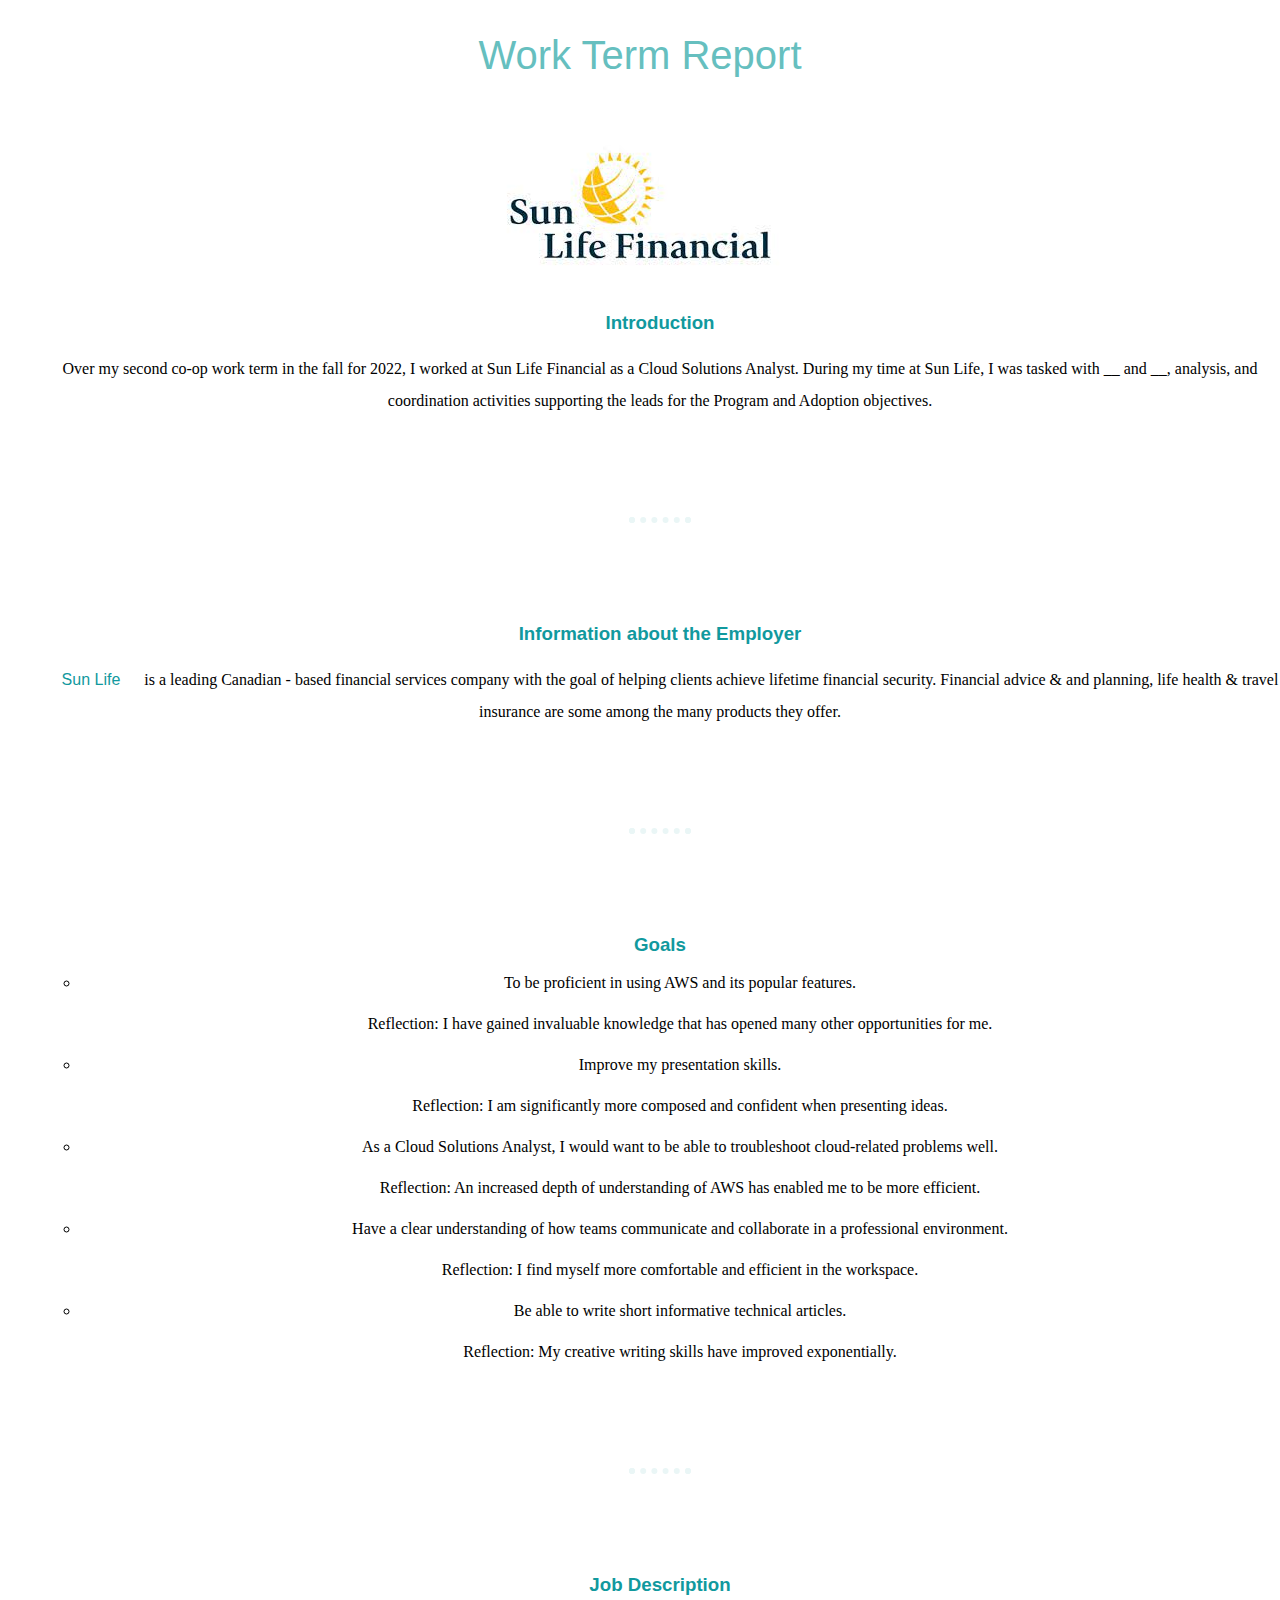
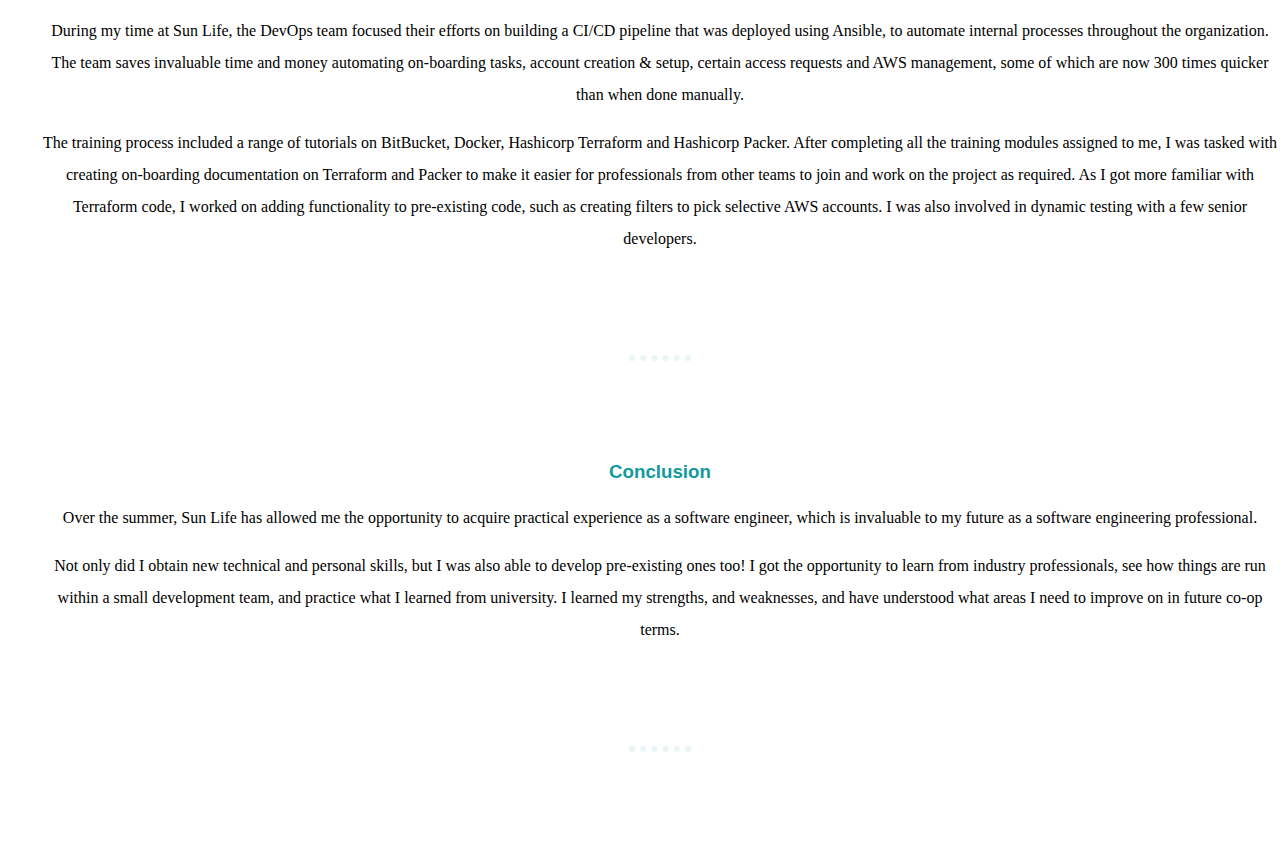
==== cloudops.html @ f887ad90 "Add files via upload" ====
<!DOCTYPE html>
<html>
  <head>
    <meta charset="utf-8">
    <title>Work Term Report</title>
    <link rel="stylesheet" href="css/styles.css">
  </head>

  <body>

    <h2 style="text-align:center;">Work Term Report</h2>
    <img src="images/slf.jpg" alt="Valmiks profile picture" class="center">

      <div class = "row"> 
        <div class="column left"></div>

        <div class="column middle">
          <ul>
            <h3>Introduction</h3>
            <p>Over my second co-op work term in the fall for 2022, I worked at Sun Life Financial as a Cloud Solutions Analyst. 
              During my time at Sun Life, I was tasked with __ and __, 
              analysis, and coordination activities supporting the leads for the Program and Adoption objectives.</p>
            <hr>
  
            <h3>Information about the Employer</h3>
            <p><a href="https://www.sunlife.ca/en/">Sun Life</a> is a leading Canadian - based financial services company with the goal of helping clients achieve lifetime financial security.
              Financial advice & and planning, life health & travel insurance are some among the many products they offer.
            </p>
            <hr>
  
            <h3>Goals</h3>
            <ul>
              <li>To be proficient in using AWS and its popular features.</li>
              <p>Reflection: 
                
                    I have gained invaluable knowledge that has opened many other opportunities for me.</p>
                
              <li>Improve my presentation skills.</li>
              <p>Reflection: 
                
                    I am significantly more composed and confident when presenting ideas.
                </p>
              <li>	As a Cloud Solutions Analyst, I would want to be able to troubleshoot cloud-related problems well.</li>
              <p>Reflection: 
                
                    An increased depth of understanding of AWS has enabled me to be more efficient.
                </p>
              <li>Have a clear understanding of how teams communicate and collaborate in a professional environment.</li>
              <p>Reflection: 
                
                    I find myself more comfortable and efficient in the workspace.
                </p>
              <li>Be able to write short informative technical articles.</li>
              <p>Reflection: 
                
                    My creative writing skills have improved exponentially.
                </p>
            </ul>
            <hr>
  
            <h3>Job Description</h3>
            <p>During my time at Sun Life, the DevOps team focused their efforts on building a CI/CD pipeline that was deployed using Ansible, to automate internal processes throughout the organization. The team saves invaluable time and money automating on-boarding tasks, account 
              creation & setup, certain access requests and AWS management, some of which are now 300 times quicker than when done manually.</p>
              <p>The training process included a range of tutorials on BitBucket, Docker, Hashicorp Terraform and Hashicorp Packer. After completing all the training modules assigned to me, I was tasked with creating on-boarding documentation on Terraform and Packer 
                to make it easier for professionals from other teams to join and work on the project as required. As I got more familiar with Terraform code, I worked on adding functionality to pre-existing code, such as creating filters to pick selective AWS accounts.
                I was also involved in dynamic testing with a few senior developers. 
              </p>
            <hr>
  
            <h3>Conclusion</h3>
            <p>Over the summer, Sun Life has allowed me the opportunity to acquire practical experience as a software engineer, which is invaluable
              to my future as a software engineering professional.
            </p>
            <p>Not only did I obtain new technical and personal skills, but I was also able to develop pre-existing ones too! I got the opportunity to learn from industry professionals, see how things 
              are run within a small development team, and practice what I learned from university. I learned my
              strengths, and weaknesses, and have understood what areas I need to improve on in future co-op
              terms. </p>
            <hr>
          </ul>
        </div>
        
        <div class="column right"></div>
      </div>  
  </body>
</html>
---- css/styles.css ----
body{
    margin: 0;
    text-align: center;
    font-family: 'Merriweather', serif; 
}

h1{
    color: #66BFBF;
    font-size: 4.625rem;
    line-height: 2;
    width: 10%;
    margin: 0 auto 0 auto;
    font-family: 'Sacramento', cursive;
}

h2{
    color: #66BFBF;
    font-size: 2.5rem;
    font-weight: normal;
    font-family: 'Montserrat', sans-serif;
    padding-bottom: 10px;
}

h3{
    color: #11999E;
    font-family: 'Montserrat', sans-serif;
}

p{
    line-height: 2; 
}

a{
    color: #11999E;
    font-family: 'Montserrat', sans-serif;
    margin: 10px 20px;
    text-decoration: none;
}

a:hover{
    color: #eaf6f6;
}

hr{
    border: dotted #eaf6f6 6px;
    border-bottom: none;
    width: 4%;
    margin: 100px auto; 
}

.top-container{
    background-color: #E4F9F5;
    position: relative;
    padding-top: 100px;
}

.middle-container{
    padding: 100px 0;
   
}

.bottom-container{
    background-color: #66BFBF;
    padding: 50px 0 20px;
}

.top-cloud{
    position: absolute;
    right: 300px;
    top: 40px;
}

.bottom-cloud{
    position: absolute;
    left: 250px;
    bottom: 300px;
}

.skill-row{
    width: 50%;
    margin: auto;
} 

.img-chilli{
    width: 25%;
    margin-right: 30px;
    float: left;
}

.chilli-img{
    width:  25%;
    float: right;
    margin-left: 30px;
}

.intro{
    width: 30%;
    margin: auto;
}

.contact-message{
    width: 40%;
    margin: 40px auto 60px;
}

.copyright{
    color: #eaf6f6;
    font-size: 0.75rem;
    padding: 20px 0px;
}

.btn{
    background: #11CDD4;
    background-image: -webkit-linear-gradient(top, #11CDD4, #11999E);
    background-image: -moz-linear-gradient(top, #11CDD4, #11999E);
    background-image: -ms-linear-gradient(top, #11CDD4, #11999E);
    background-image: -o-linear-gradient(top, #11CDD4, #11999E);
    background-image: linear-gradient(to bottom, #11CDD4, #11999E);
    -webkit-border-radius: 8;
    -moz-border-radius: 8;
    border-radius: 8px;
    font-family: 'Montserrat', sans-serif;
    color: #ffffff;
    font-size: 20px;
    padding: 10px 20px 10px 20px;
    text-decoration: none;
}
  
.btn:hover{
    background: #30E3CB;
    background-image: -webkit-linear-gradient(top, #30E3CB, #2BC4AD);
    background-image: -moz-linear-gradient(top, #30E3CB, #2BC4AD);
    background-image: -ms-linear-gradient(top, #30E3CB, #2BC4AD);
    background-image: -o-linear-gradient(top, #30E3CB, #2BC4AD);
    background-image: linear-gradient(to bottom, #30E3CB, #2BC4AD);
    text-decoration: none;
}
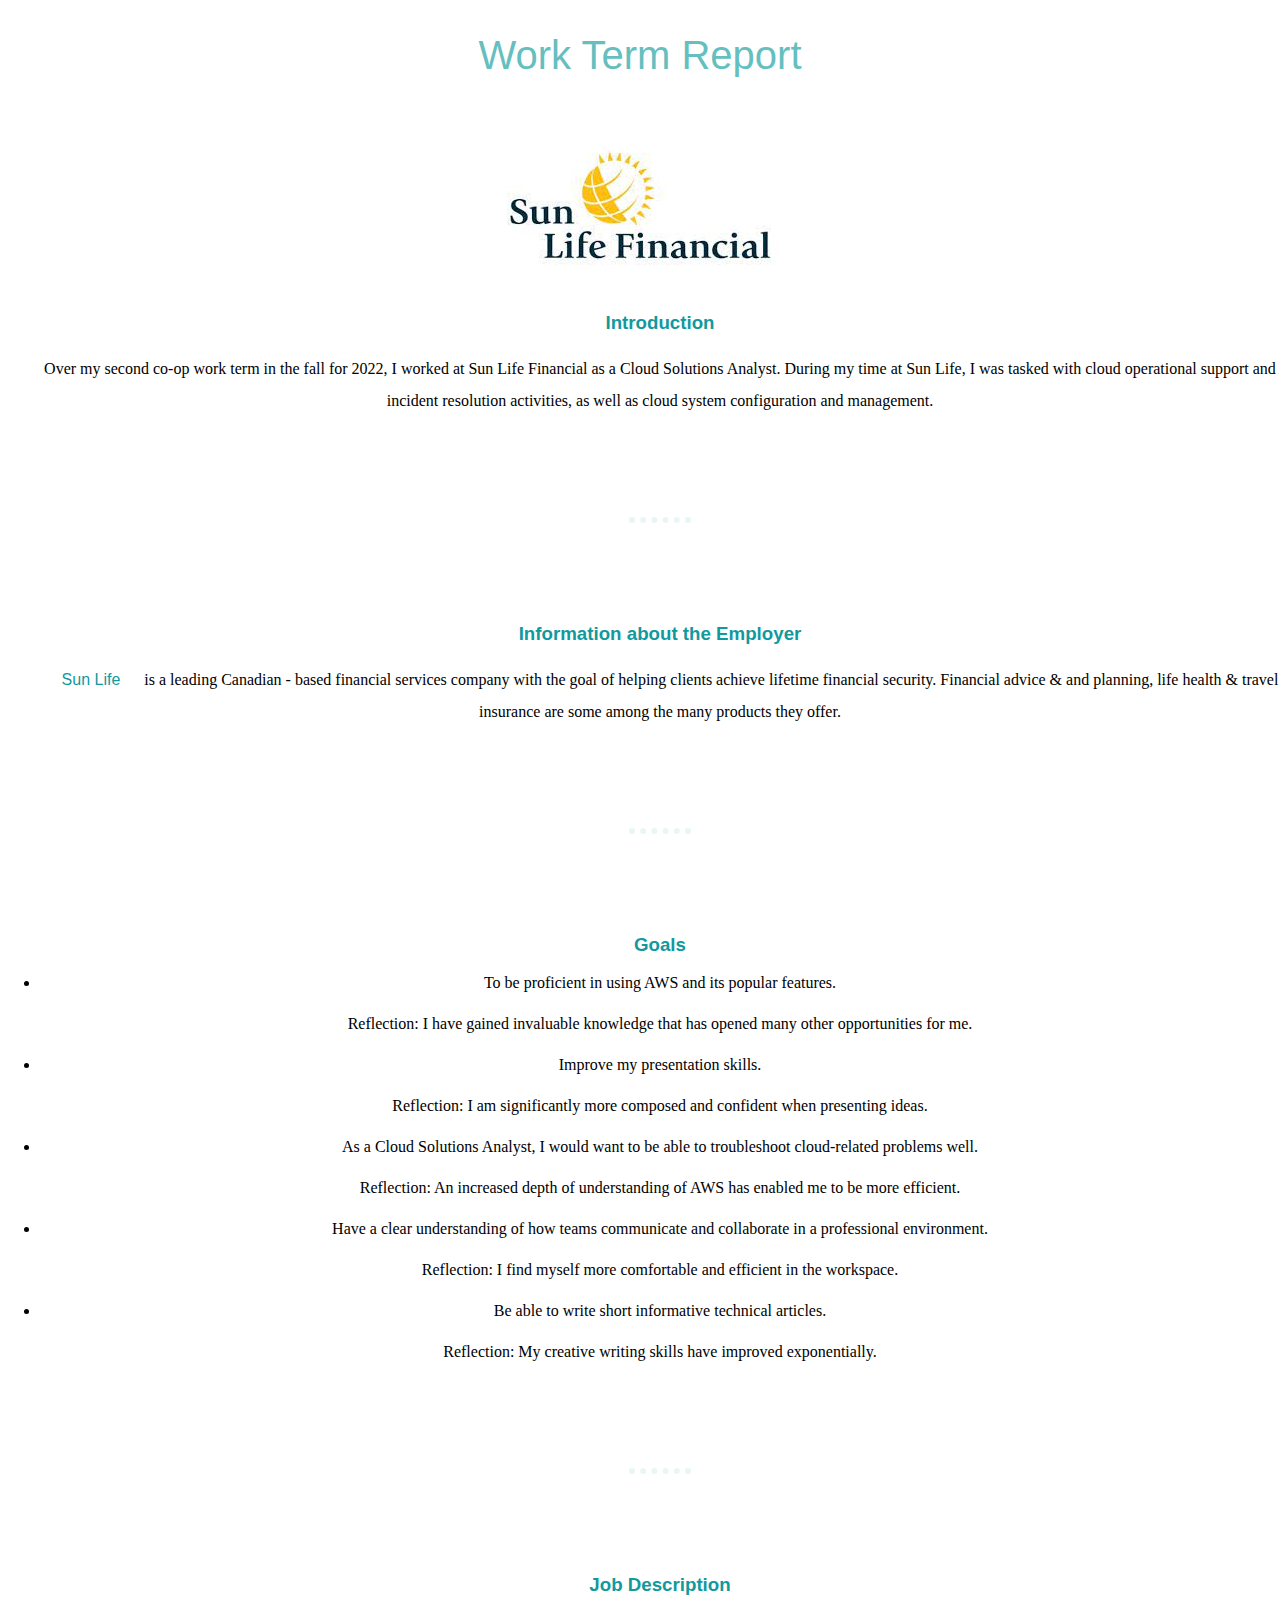
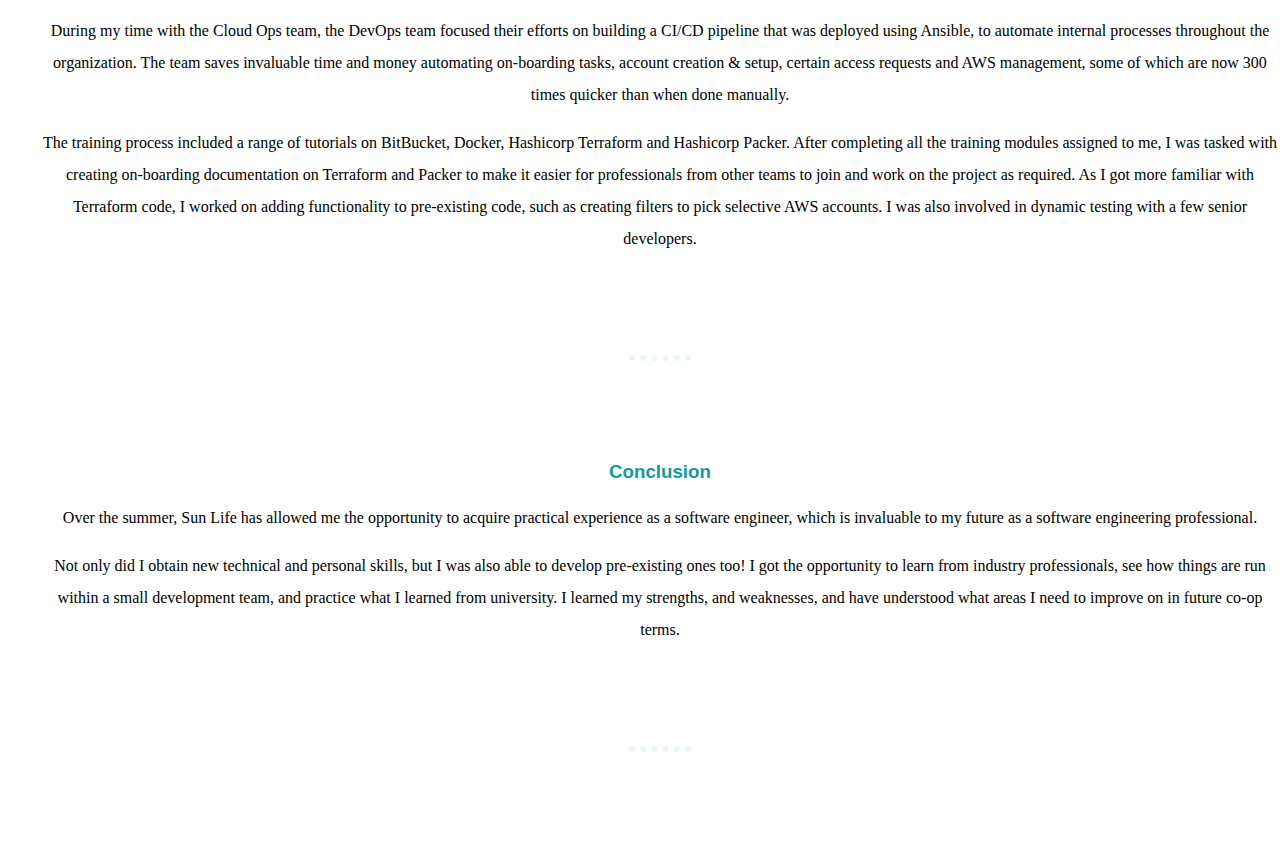
==== commit 6c540501: "minor text changes" ====
--- a/cloudops.html
+++ b/cloudops.html
@@ -18,8 +18,8 @@
           <ul>
             <h3>Introduction</h3>
             <p>Over my second co-op work term in the fall for 2022, I worked at Sun Life Financial as a Cloud Solutions Analyst. 
-              During my time at Sun Life, I was tasked with __ and __, 
-              analysis, and coordination activities supporting the leads for the Program and Adoption objectives.</p>
+              During my time at Sun Life, I was tasked with cloud operational support and incident resolution activities, as well as
+              cloud system configuration and management.</p>
             <hr>
   
             <h3>Information about the Employer</h3>
@@ -29,37 +29,26 @@
             <hr>
   
             <h3>Goals</h3>
-            <ul>
+          
               <li>To be proficient in using AWS and its popular features.</li>
-              <p>Reflection: 
-                
-                    I have gained invaluable knowledge that has opened many other opportunities for me.</p>
+              <p>Reflection: I have gained invaluable knowledge that has opened many other opportunities for me.</p>
                 
               <li>Improve my presentation skills.</li>
-              <p>Reflection: 
-                
-                    I am significantly more composed and confident when presenting ideas.
-                </p>
+              <p>Reflection: I am significantly more composed and confident when presenting ideas. </p>
+
               <li>	As a Cloud Solutions Analyst, I would want to be able to troubleshoot cloud-related problems well.</li>
-              <p>Reflection: 
-                
-                    An increased depth of understanding of AWS has enabled me to be more efficient.
-                </p>
+              <p>Reflection: An increased depth of understanding of AWS has enabled me to be more efficient. </p>
+
               <li>Have a clear understanding of how teams communicate and collaborate in a professional environment.</li>
-              <p>Reflection: 
-                
-                    I find myself more comfortable and efficient in the workspace.
-                </p>
+              <p>Reflection: I find myself more comfortable and efficient in the workspace. </p>
+
               <li>Be able to write short informative technical articles.</li>
-              <p>Reflection: 
-                
-                    My creative writing skills have improved exponentially.
-                </p>
-            </ul>
+              <p>Reflection: My creative writing skills have improved exponentially.</p>
+         
             <hr>
   
             <h3>Job Description</h3>
-            <p>During my time at Sun Life, the DevOps team focused their efforts on building a CI/CD pipeline that was deployed using Ansible, to automate internal processes throughout the organization. The team saves invaluable time and money automating on-boarding tasks, account 
+            <p>During my time with the Cloud Ops team, the DevOps team focused their efforts on building a CI/CD pipeline that was deployed using Ansible, to automate internal processes throughout the organization. The team saves invaluable time and money automating on-boarding tasks, account 
               creation & setup, certain access requests and AWS management, some of which are now 300 times quicker than when done manually.</p>
               <p>The training process included a range of tutorials on BitBucket, Docker, Hashicorp Terraform and Hashicorp Packer. After completing all the training modules assigned to me, I was tasked with creating on-boarding documentation on Terraform and Packer 
                 to make it easier for professionals from other teams to join and work on the project as required. As I got more familiar with Terraform code, I worked on adding functionality to pre-existing code, such as creating filters to pick selective AWS accounts.
